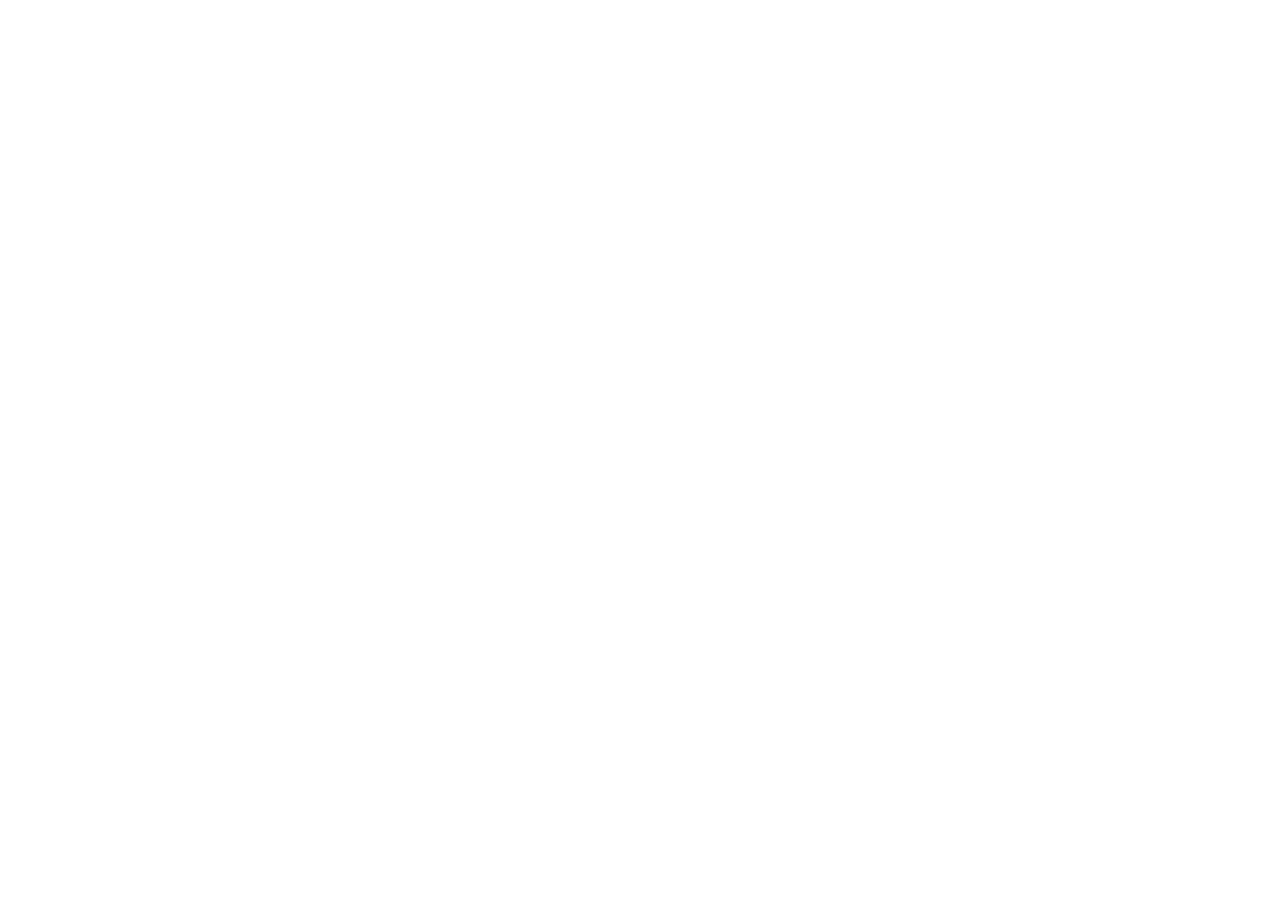
==== website.html @ 1d2ad01e "created html and js files" ====
<!DOCTYPE html>
<html>
    <head>
        <meta charset="UTF-8" />
        <title>Final Project</title>
        <script src="https://d3js.org/d3.v7.min.js"></script>
    </head>
    <body></body>
    <script src="script.js"></script>
</html>
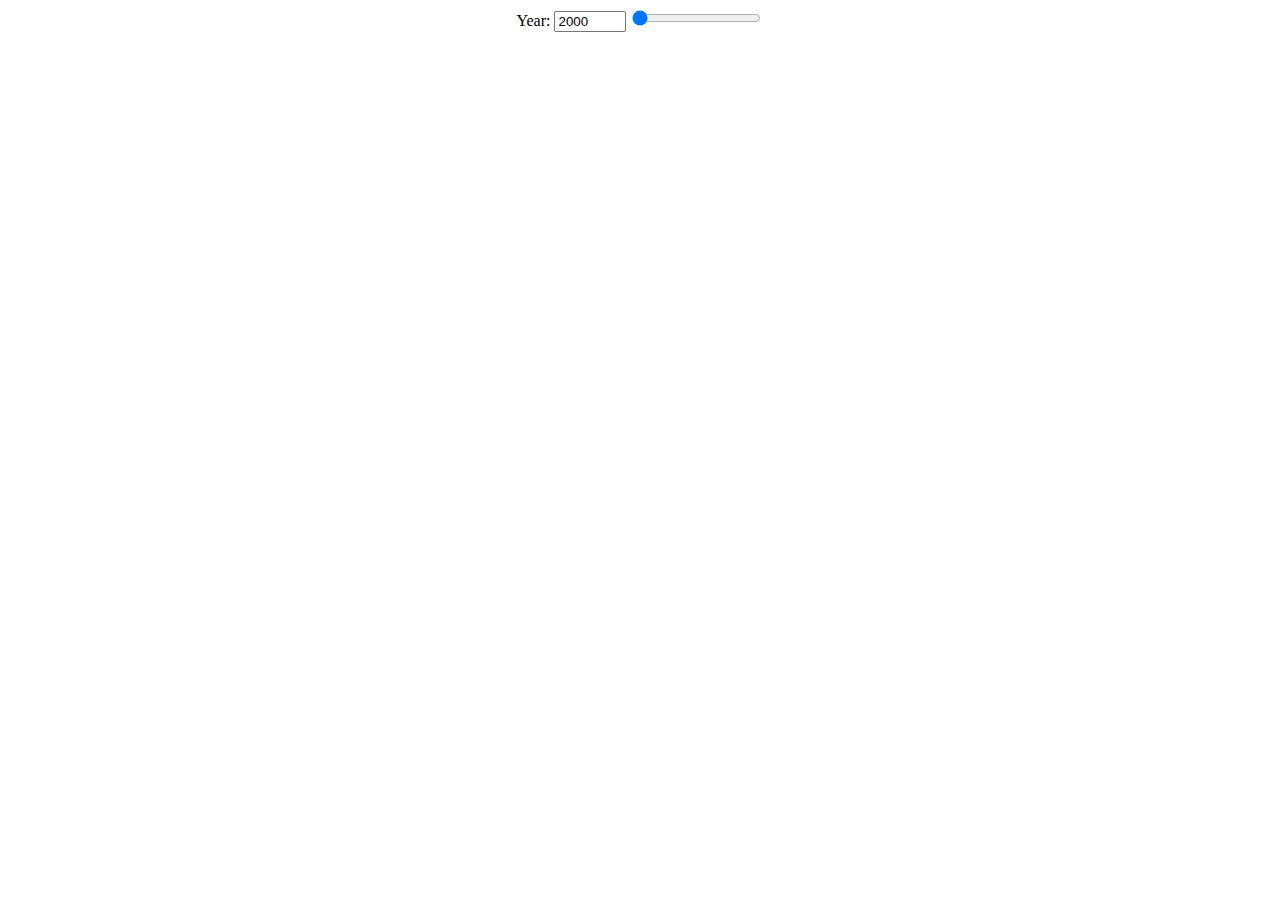
==== commit a680f73a: "Fixes #5, Fixes #10. Colored states based on average price of desired year" ====
--- a/website.html
+++ b/website.html
@@ -1,10 +1,20 @@
 <!DOCTYPE html>
-<html>
+<html lang="en">
     <head>
         <meta charset="UTF-8" />
         <title>Final Project</title>
         <script src="https://d3js.org/d3.v7.min.js"></script>
+        <link rel="stylesheet" href="styling.css"></link>
     </head>
-    <body></body>
+
+    <body>
+        <div class = "map-div"></div>
+        <div class = "input-div" id = "input">
+            <label for="yearBox">Year:</label>
+            <input type="number" id="yearBox" class="year-input" min="2000" max="2010" value="2000" readonly>
+            <input id = "year" type="range" min="2000" max="2010" value="2000">
+        </div>
+    </body>
+
     <script src="script.js"></script>
 </html>--- a/styling.css
+++ b/styling.css
@@ -0,0 +1,18 @@
+path {
+    fill: none;
+    stroke-width: 1px;
+    stroke: #222;
+    pointer-events: visibleFill;
+}
+
+/* Styling for each state */
+.state {
+    fill: none;
+}
+
+body{
+    display: flex;
+    flex-direction: column;
+    justify-content: center;
+    justify-self: center;
+}
